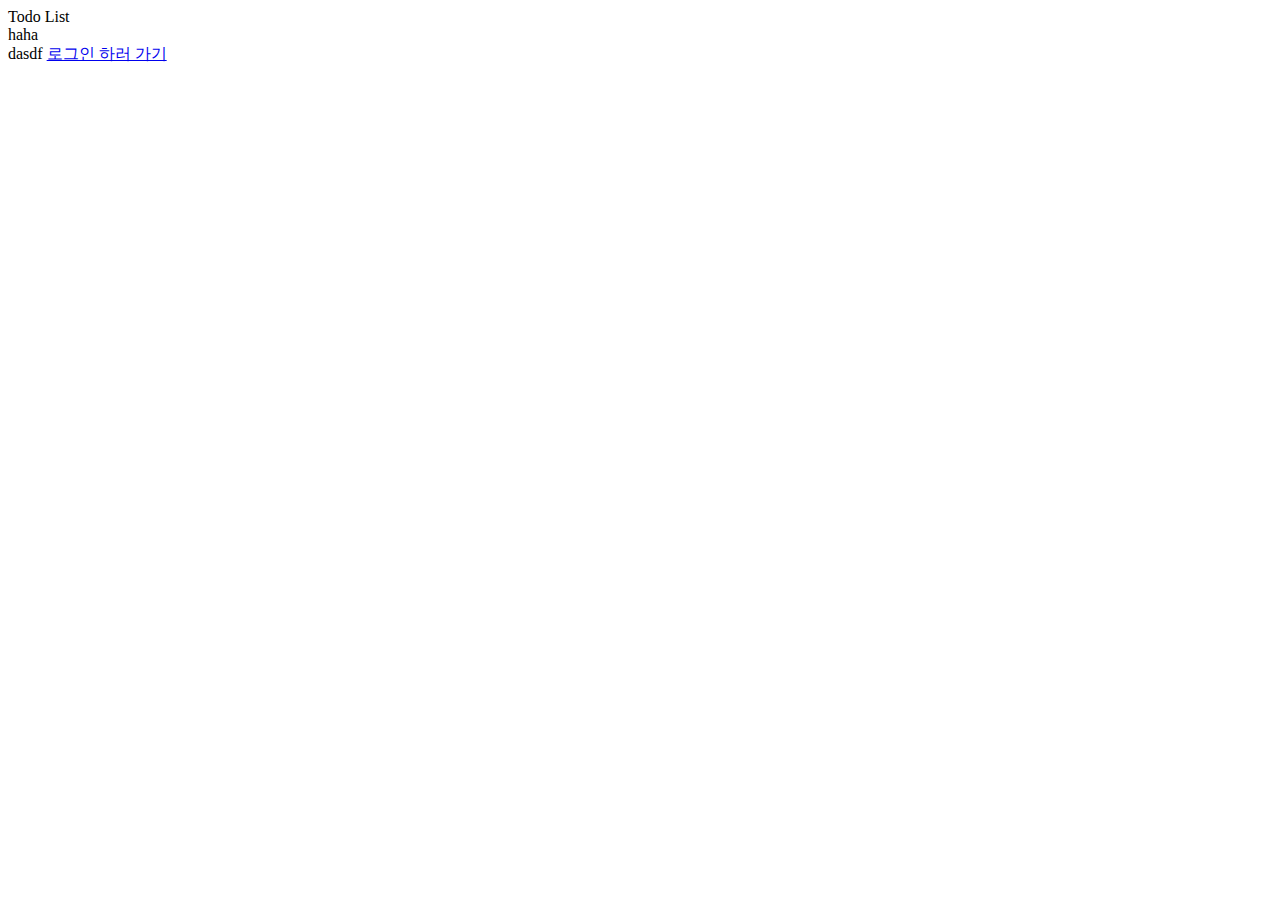
==== index.html @ f2035b49 "initial setting" ====
<!DOCTYPE html>
<html lang="ko">
  <head>
    <meta charset="UTF-8" />
    <meta http-equiv="X-UA-Compatible" content="IE=edge" />
    <meta name="viewport" content="width=device-width, initial-scale=1.0" />
    <title>todoList</title>
  </head>

  <body>
    <header>Todo List</header>
    <div>haha</div>
    dasdf
    <a href="/login.html">로그인 하러 가기</a>
    <script type="text/javascript" src="/javascript/login.js"></script>
  </body>
</html>
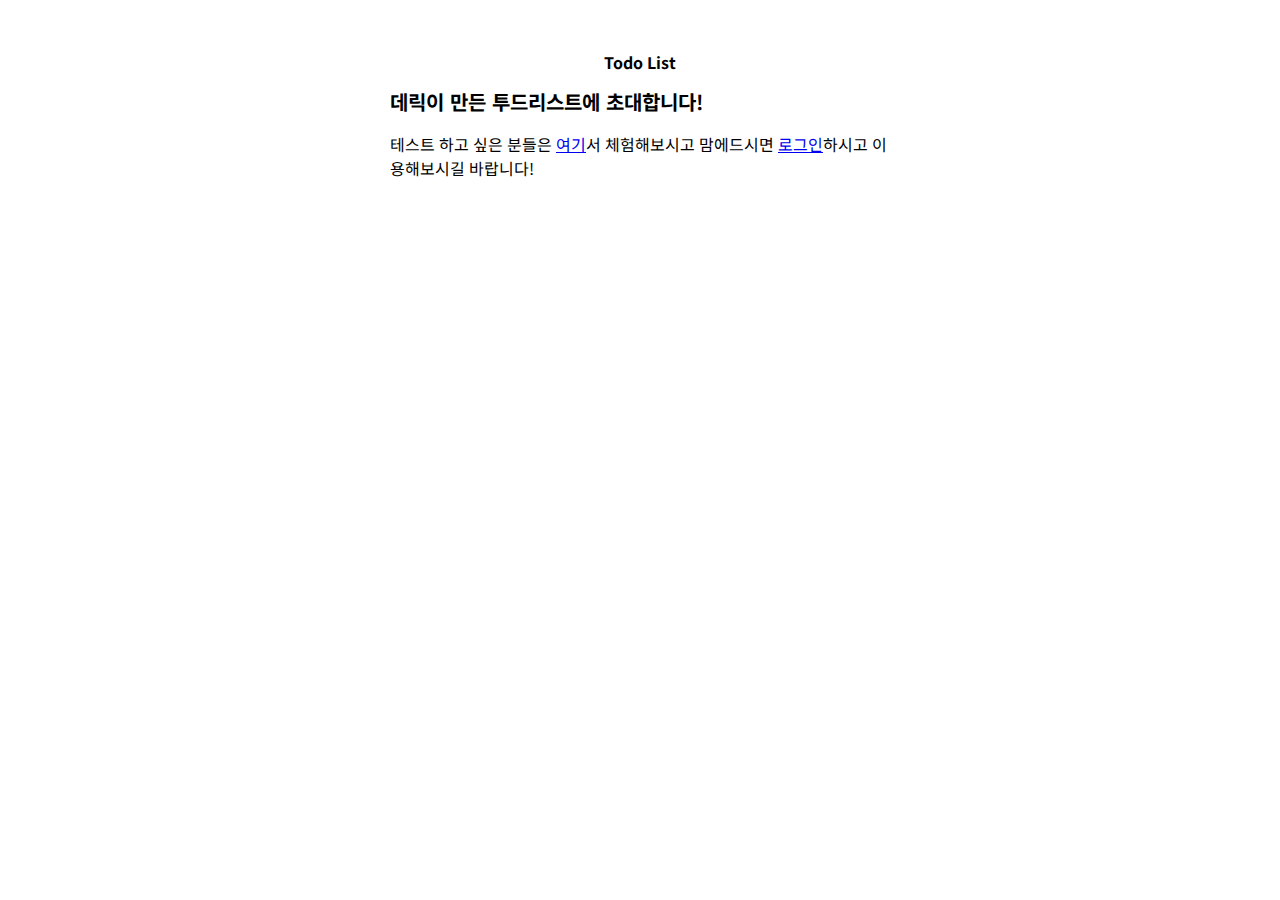
==== commit 9b809756: "todo 연구 1 : 가장 쉬운 방법은 innerHTML" ====
--- a/index.html
+++ b/index.html
@@ -4,14 +4,21 @@
     <meta charset="UTF-8" />
     <meta http-equiv="X-UA-Compatible" content="IE=edge" />
     <meta name="viewport" content="width=device-width, initial-scale=1.0" />
+    <link href="css/home.css" rel="stylesheet">
+    <link href="css/index.css" rel="stylesheet">
+    <link href="https://fonts.googleapis.com/css2?family=Noto+Sans+KR:wght@100;300;400;500;700;900&display=swap" rel="stylesheet">
     <title>todoList</title>
   </head>
 
   <body>
-    <header>Todo List</header>
-    <div>haha</div>
-    dasdf
-    <a href="/login.html">로그인 하러 가기</a>
+    <header class="header">Todo List</header>
+
+    <div>
+      <h1 class="inviteTitle">데릭이 만든 투드리스트에 초대합니다!</h1>
+
+      <p>테스트 하고 싶은 분들은 <a href="todoListWithLocal.html">여기</a>서 체험해보시고 맘에드시면 <a href="login.html">로그인</a>하시고 이용해보시길 바랍니다!</a></p>
+    </div>
+
     <script type="text/javascript" src="/javascript/login.js"></script>
   </body>
 </html>
--- a/css/home.css
+++ b/css/home.css
@@ -0,0 +1,13 @@
+body {
+    width: 500px;
+    margin: 0 auto;
+}
+.header {
+    font-weight: bold;
+    margin-top: 50px;
+    text-align: center;
+}
+
+.inviteTitle {
+    font-size: 20px;
+}--- a/css/index.css
+++ b/css/index.css
@@ -0,0 +1,11 @@
+body {
+    font-family: 'Noto Sans KR', sans-serif;
+    width: 500px;
+    margin: 0 auto;
+}
+
+.todoItem {
+    display: flex;
+    justify-content: space-between;
+    
+}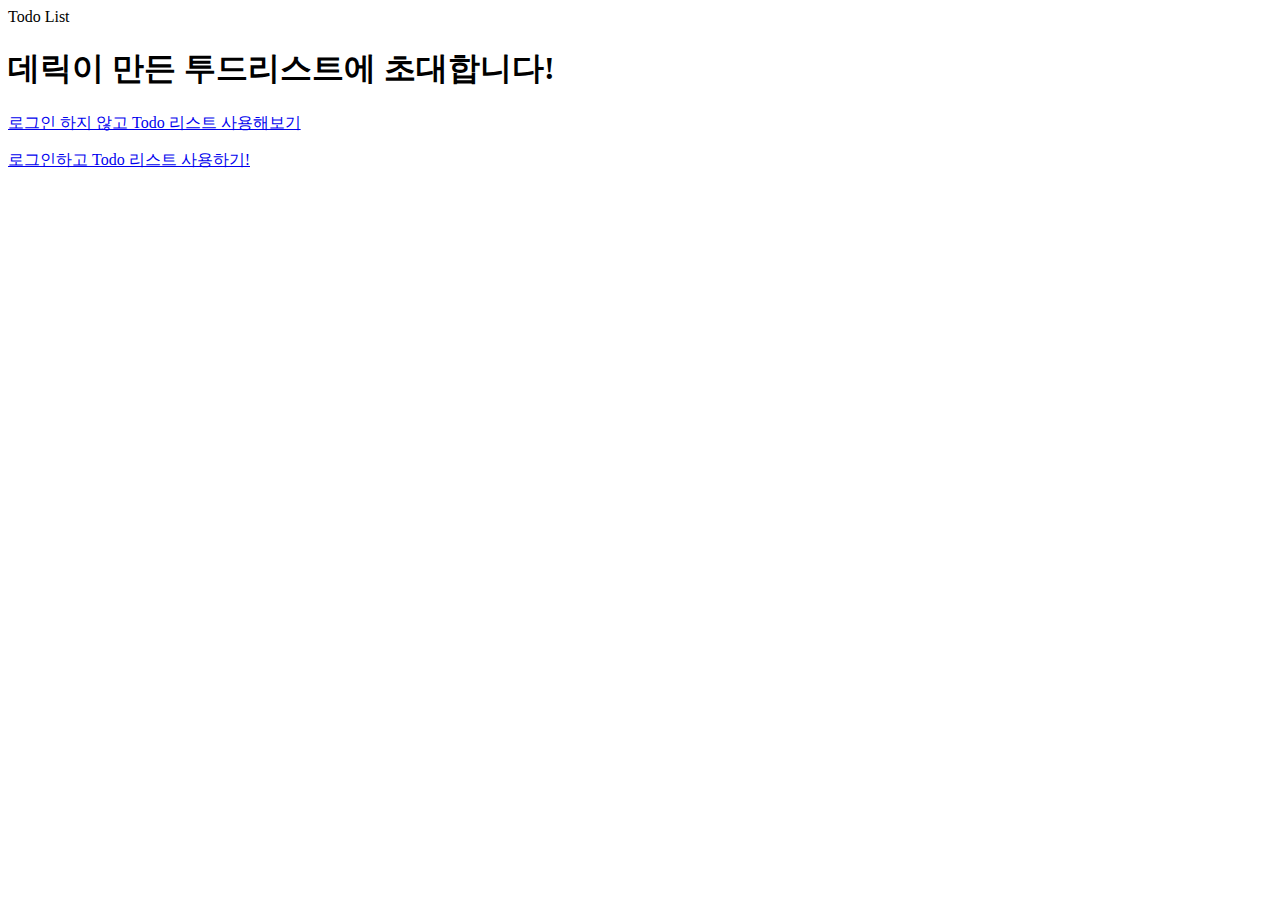
==== commit fa7b8b62: "최종 정리" ====
--- a/index.html
+++ b/index.html
@@ -4,21 +4,17 @@
     <meta charset="UTF-8" />
     <meta http-equiv="X-UA-Compatible" content="IE=edge" />
     <meta name="viewport" content="width=device-width, initial-scale=1.0" />
-    <link href="css/home.css" rel="stylesheet">
-    <link href="css/index.css" rel="stylesheet">
-    <link href="https://fonts.googleapis.com/css2?family=Noto+Sans+KR:wght@100;300;400;500;700;900&display=swap" rel="stylesheet">
     <title>todoList</title>
   </head>
 
   <body>
     <header class="header">Todo List</header>
-
     <div>
       <h1 class="inviteTitle">데릭이 만든 투드리스트에 초대합니다!</h1>
 
-      <p>테스트 하고 싶은 분들은 <a href="todoListWithLocal.html">여기</a>서 체험해보시고 맘에드시면 <a href="login.html">로그인</a>하시고 이용해보시길 바랍니다!</a></p>
+      <p><a href="localTodo.html">로그인 하지 않고 Todo 리스트 사용해보기 </a></p>
+        
+        <p><a href="login.html">로그인하고 Todo 리스트 사용하기!</a></p>
     </div>
-
-    <script type="text/javascript" src="/javascript/login.js"></script>
   </body>
 </html>
